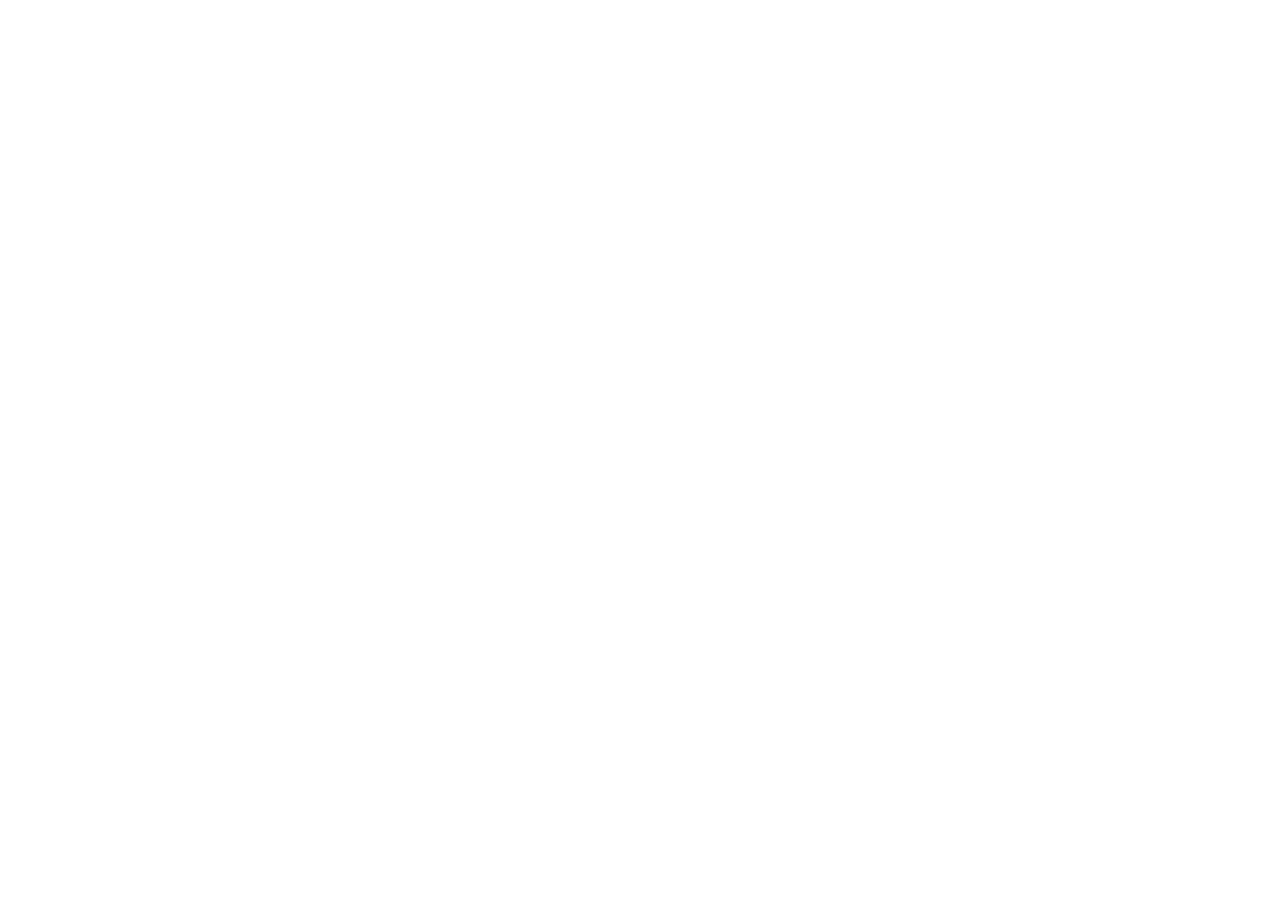
==== app/index.html @ d0109997 "checkpoint-1" ====
<!DOCTYPE html>
 <html ng-app="blocChat">
 <head lang="en">
     <meta charset="UTF-8">
     <title>Bloc Chat</title>
     <link rel="stylesheet" href="/styles/main.css">
 </head>
 <body>
      <ui-view></ui-view>
     <!-- Angular -->
     <script src="https://ajax.googleapis.com/ajax/libs/angularjs/1.6.4/angular.min.js"></script>

     <!-- AngularUI Router -->
     <script src="https://cdnjs.cloudflare.com/ajax/libs/angular-ui-router/0.4.2/angular-ui-router.min.js"></script>

     <!-- FireBase -->
     <script src="https://www.gstatic.com/firebasejs/3.9.0/firebase.js"></script>
     <!-- AngularFire -->
     <script src="https://cdn.firebase.com/libs/angularfire/2.3.0/angularfire.min.js"></script>

    <script src="https://www.gstatic.com/firebasejs/4.3.0/firebase.js"></script>

    <script>
      // Initialize Firebase
      var config = {
        apiKey: "AIzaSyDPxI3iv_sHxDqZP-VP5l4VOIyJW9IeKtc",
        authDomain: "bloc-chat-958f5.firebaseapp.com",
        databaseURL: "https://bloc-chat-958f5.firebaseio.com",
        projectId: "bloc-chat-958f5",
        storageBucket: "bloc-chat-958f5.appspot.com",
        messagingSenderId: "624801004523"
      };
      firebase.initializeApp(config);
    </script>

     <!-- Application Files -->
     <script src="/scripts/app.js"></script>
     <script src="/scripts/controllers/HomeCtrl.js"></script>
 </body>
 </html>
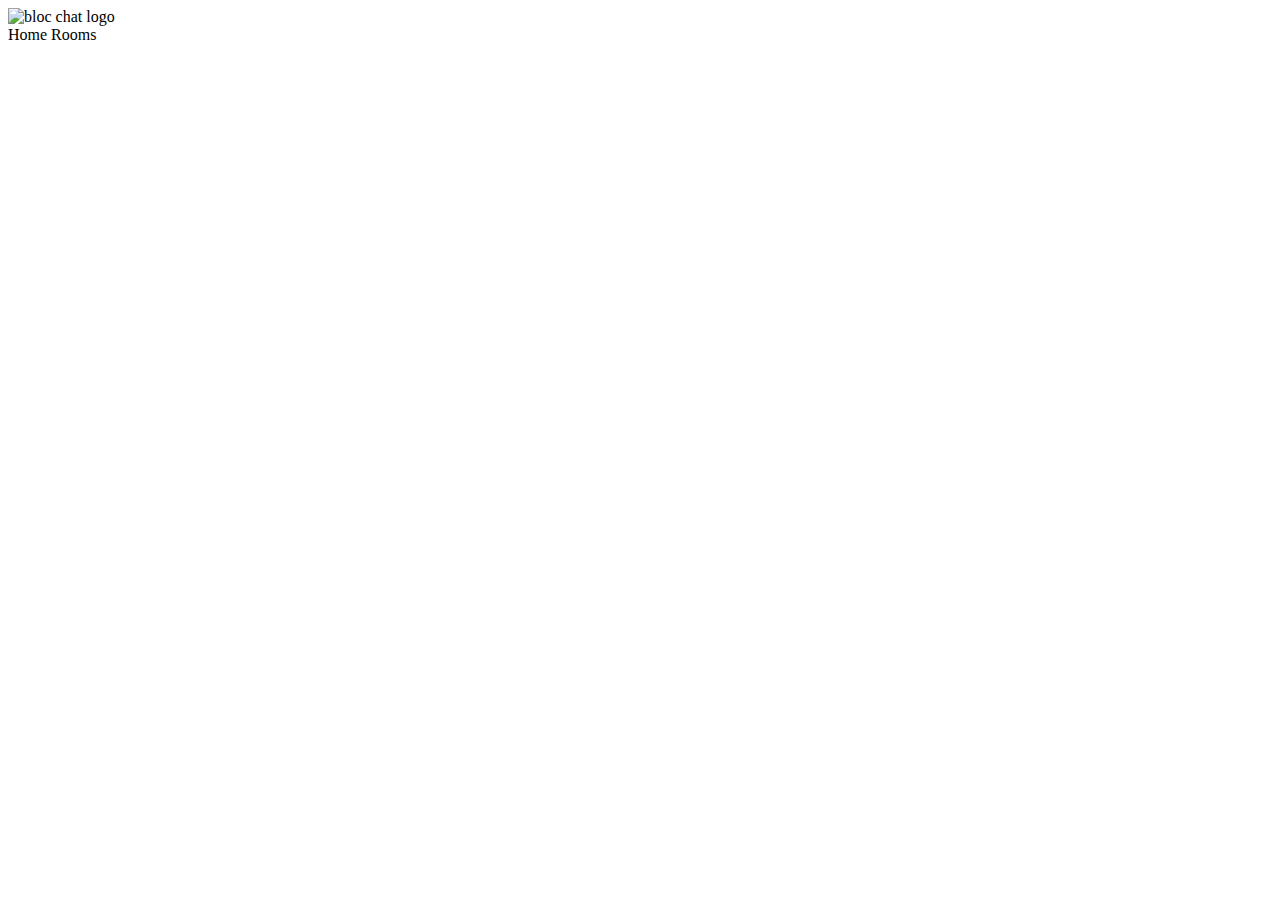
==== commit 5d2bbb8c: "updated css" ====
--- a/app/index.html
+++ b/app/index.html
@@ -1,25 +1,47 @@
 <!DOCTYPE html>
- <html ng-app="blocChat">
- <head lang="en">
-     <meta charset="UTF-8">
-     <title>Bloc Chat</title>
-     <link rel="stylesheet" href="/styles/main.css">
- </head>
- <body>
-      <ui-view></ui-view>
-     <!-- Angular -->
-     <script src="https://ajax.googleapis.com/ajax/libs/angularjs/1.6.4/angular.min.js"></script>
+<html ng-app="blocChat">
+<head lang="en">
+    <meta charset="UTF-8">
+    <title>Bloc Chat</title>
 
-     <!-- AngularUI Router -->
-     <script src="https://cdnjs.cloudflare.com/ajax/libs/angular-ui-router/0.4.2/angular-ui-router.min.js"></script>
+    <meta name="viewport" content="width=device-width, initial-scale=1">
+    <link rel="stylesheet" type="text/css" href="http://fonts.googleapis.com/css?family=Open+Sans:400,800,600,700,300">
+    <link href="https://fonts.googleapis.com/css?family=Electrolize" rel="stylesheet">
+    <link rel="stylesheet" type="text/css" href="/styles/normalize.css">
+    <link rel="stylesheet" type="text/css" href="/styles/main.css">
+</head>
+<body class="landing" >
+    <nav class="navbar">
+        <img src="../assets/images/bloc-logo-white.png" alt="bloc chat logo" class="logo">
+        <div class="links-container">
+            <a ng-href="/"   class="navbar-link">Home</a>
+            <a ng-href="/rooms"  class="navbar-link">Rooms</a>
+        </div>
+    </nav>
+    <ui-view></ui-view>
+    <!-- Angular -->
+    <script src="https://ajax.googleapis.com/ajax/libs/angularjs/1.5.8/angular.min.js"></script>
+    <!--Angular Cookies -->
+    <script src="https://ajax.googleapis.com/ajax/libs/angularjs/1.5.8/angular-cookies.js"></script>
+    <!-- AngularFire -->
+    <script src="https://cdn.firebase.com/libs/angularfire/2.0.1/angularfire.min.js"></script>
+    <!--Firebase-->
+    <script src="https://www.gstatic.com/firebasejs/3.6.8/firebase.js"></script>
 
-     <!-- FireBase -->
-     <script src="https://www.gstatic.com/firebasejs/3.9.0/firebase.js"></script>
-     <!-- AngularFire -->
-     <script src="https://cdn.firebase.com/libs/angularfire/2.3.0/angularfire.min.js"></script>
-
-    <script src="https://www.gstatic.com/firebasejs/4.3.0/firebase.js"></script>
-
+    <!-- UI Router -->
+    <script src="https://cdnjs.cloudflare.com/ajax/libs/angular-ui-router/0.2.15/angular-ui-router.min.js"></script>
+    <!-- Bootstrap -->
+    <script src="https://cdnjs.cloudflare.com/ajax/libs/angular-ui-bootstrap/2.5.0/ui-bootstrap-tpls.js"></script>
+    <!-- jQuery -->
+    <script src="https://code.jquery.com/jquery-2.1.4.min.js"></script>
+    <!--local pages-->
+    <script src="/scripts/app.js"></script>
+    <script src="/scripts/services/Room.js"></script>
+    <script src="/scripts/services/Messages.js"></script>
+    <script src="/scripts/services/blocChatCookies.js"></script>
+    <script src="/scripts/controllers/RoomCtrl.js"></script>
+    <script src="/scripts/controllers/ModalCtrl.js"></script>
+    <script src="/scripts/controllers/UsernameCtrl.js"></script>
     <script>
       // Initialize Firebase
       var config = {
@@ -32,9 +54,5 @@
       };
       firebase.initializeApp(config);
     </script>
-
-     <!-- Application Files -->
-     <script src="/scripts/app.js"></script>
-     <script src="/scripts/controllers/HomeCtrl.js"></script>
- </body>
- </html>
+  </body>
+</html>
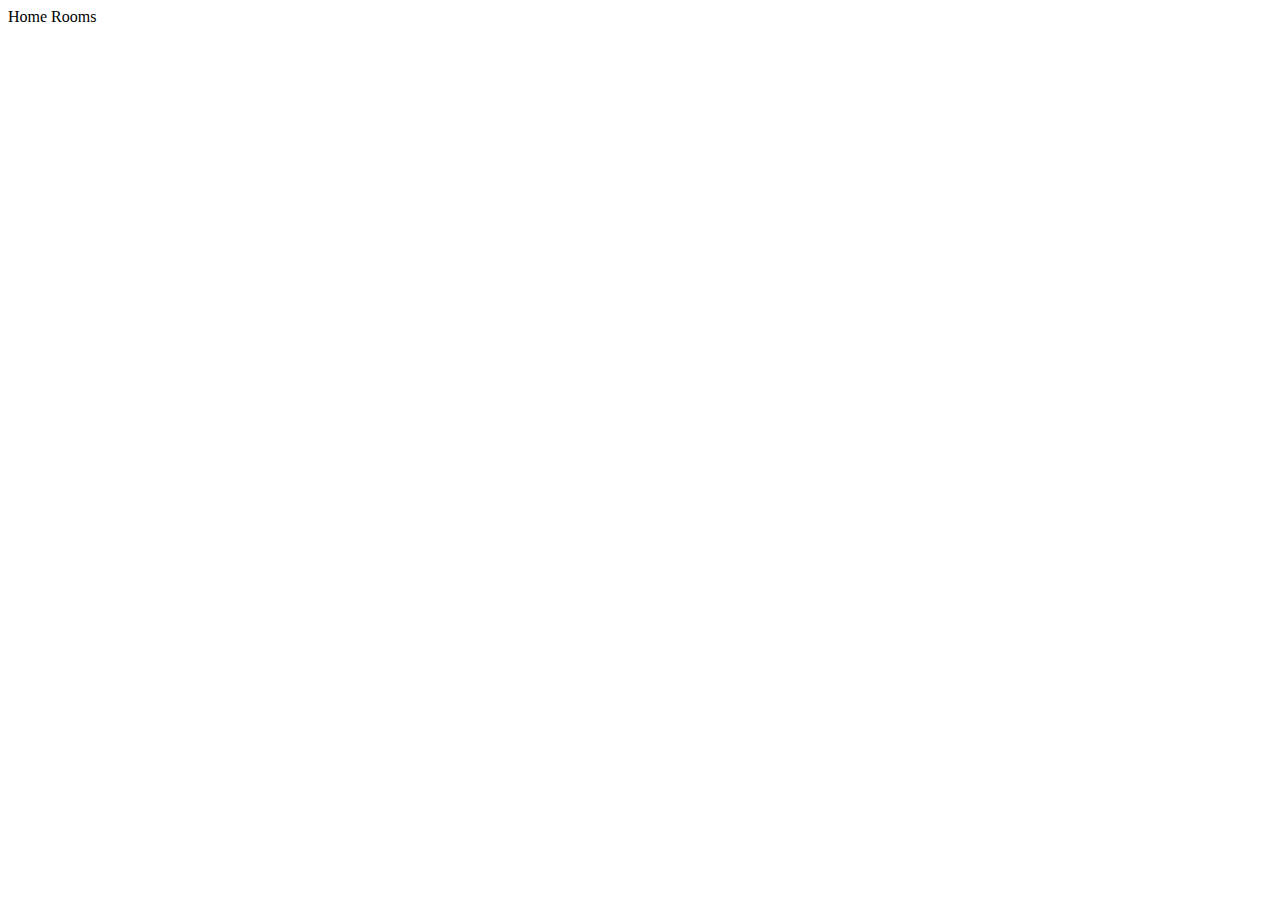
==== commit fede9abf: "updated css" ====
--- a/app/index.html
+++ b/app/index.html
@@ -5,14 +5,16 @@
     <title>Bloc Chat</title>
 
     <meta name="viewport" content="width=device-width, initial-scale=1">
+    <link href="https://fonts.googleapis.com/css?family=Germania+One" rel="stylesheet">
+    <link href="https://fonts.googleapis.com/css?family=Poppins" rel="stylesheet">
     <link rel="stylesheet" type="text/css" href="http://fonts.googleapis.com/css?family=Open+Sans:400,800,600,700,300">
-    <link href="https://fonts.googleapis.com/css?family=Electrolize" rel="stylesheet">
+    <link href="https://fonts.googleapis.com/css?family=Dosis" rel="stylesheet">
     <link rel="stylesheet" type="text/css" href="/styles/normalize.css">
     <link rel="stylesheet" type="text/css" href="/styles/main.css">
+
 </head>
 <body class="landing" >
     <nav class="navbar">
-        <img src="../assets/images/bloc-logo-white.png" alt="bloc chat logo" class="logo">
         <div class="links-container">
             <a ng-href="/"   class="navbar-link">Home</a>
             <a ng-href="/rooms"  class="navbar-link">Rooms</a>
